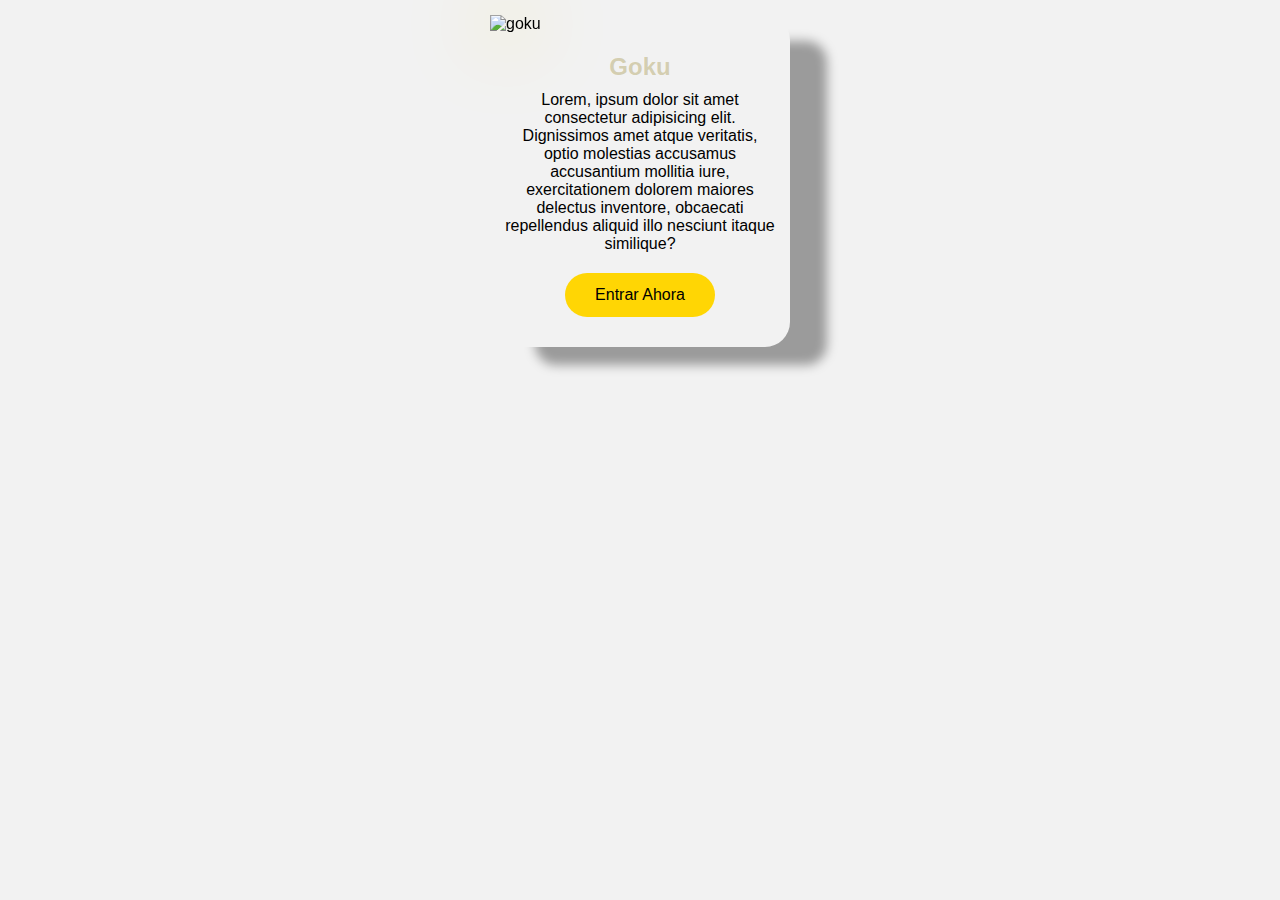
==== index3.html @ e63cb2ea "Subir Proyecto" ====
<!DOCTYPE html>
<html lang="en">
<head>
    <meta charset="UTF-8">
    <meta http-equiv="X-UA-Compatible" content="IE=edge">
    <meta name="viewport" content="width=device-width, initial-scale=1.0">
    <link rel="stylesheet" href="estilos3.css">
    <title>Nuevo documento HTML t</title>
</head>
<body>
    

    <article class="card">
        <img src="img/Son_Goku_SSJ2.png" alt="goku" class="img">
        <div class="contenedor">

            <h2 class="goku">Goku</h2>

            <p class="parrafo">Lorem, ipsum dolor sit amet consectetur adipisicing elit. Dignissimos amet atque veritatis, optio molestias accusamus accusantium mollitia iure, exercitationem dolorem maiores delectus inventore, obcaecati repellendus aliquid illo nesciunt itaque similique?</p>
            <a href="#" class="link">Entrar Ahora</a>

        </div>
    </article>






</body>
</html>
---- estilos3.css ----
*{
    margin: 0;
    padding: 0;
    box-sizing: border-box;
}

body{
    background: #f2f2f2;
    font-family: Arial;
}

.card{
    border-radius: 25px;
    width: 300px;
    margin: 15px auto;
    padding: 0 0 30px;
    box-shadow: 41px 22px 11px -4px rgba(0,0,0,0.36);
}

.img{
    width: 100%;
    height: 100%;
    object-fit: cover;
    display: block;
    filter: drop-shadow(0px 0px 40px rgba(255, 213, 0, 0.986));
}

.goku{
    color: rgba(156, 139, 54, 0.36);
    text-align: center;
    margin: 20px 0 10px;
}

.contenedor{
    width: 90%;
    margin: 0 auto;
    overflow: hidden;

}

.parrafo{
    text-align: center;
}

.link{
    background: rgba(255, 213, 0, 0.986);
    padding: 13px 0;
    display: block;
    color: black;
    text-decoration: none;
    border-radius: 25px;
    text-align: center;
    width: 150px;
    margin: 0 auto;
    margin-top:20px ;
}
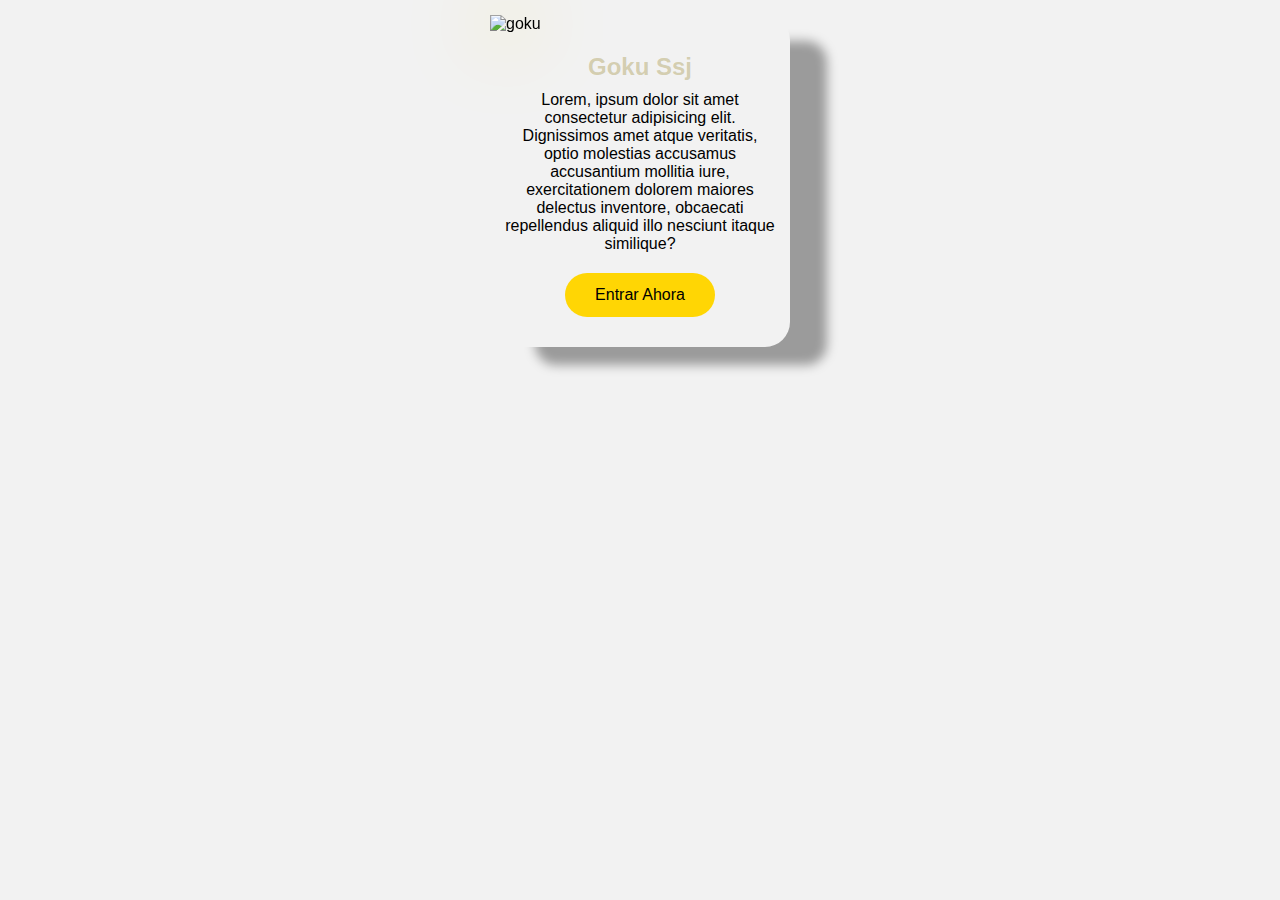
==== commit 4313d4d4: "Subir Card" ====
--- a/index3.html
+++ b/index3.html
@@ -14,7 +14,7 @@
         <img src="img/Son_Goku_SSJ2.png" alt="goku" class="img">
         <div class="contenedor">
 
-            <h2 class="goku">Goku</h2>
+            <h2 class="goku">Goku Ssj</h2>
 
             <p class="parrafo">Lorem, ipsum dolor sit amet consectetur adipisicing elit. Dignissimos amet atque veritatis, optio molestias accusamus accusantium mollitia iure, exercitationem dolorem maiores delectus inventore, obcaecati repellendus aliquid illo nesciunt itaque similique?</p>
             <a href="#" class="link">Entrar Ahora</a>
